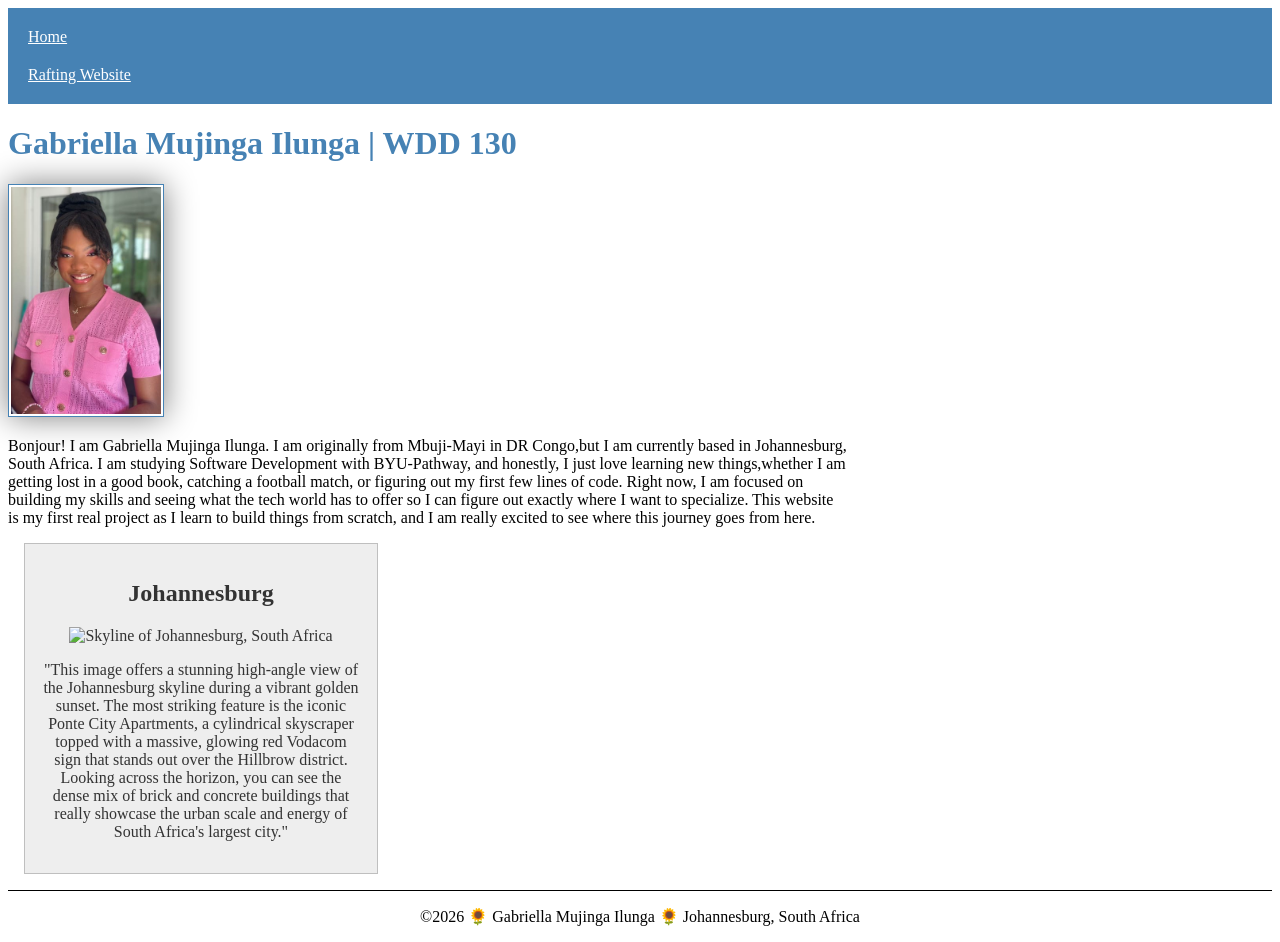
==== index.html @ fa998817 "updated meta tags" ====
<!DOCTYPE html>
<html lang="en-US">

<head>
    <meta charset="UTF-8">
    <meta name="viewport" content="width=device-width, initial-scale=1.0">
    <title>Gabriella Ilunga| WDD 130</title>
    <meta name="description"
      content="WDD 130 Gabriella Ilunga course home page write something like what">
    <meta name="author" content="Gabriella Ilunga">

    <link rel="stylesheet" href="styles/styles.css">
</head>

<body>
    <header>
        <nav>
            <a href="#">Home</a>
            <a href="wwr/">Rafting Website</a>
        </nav>
    </header>
    <main>
        <h1>Gabriella Mujinga Ilunga | WDD 130 </h1>
        <img src="images/profile.jpg" alt="Bonjour! My name is Gabriella Mujinga Ilunga"
          width="200">
        <p> Bonjour! I am Gabriella Mujinga Ilunga. I am originally from Mbuji-Mayi in DR Congo,but
            I am currently based in Johannesburg, South Africa. I am studying Software Development
            with BYU-Pathway, and honestly, I just love learning new things,whether I am getting
            lost in a good book, catching a football match, or figuring out my first few lines of
            code. Right now, I am focused on building my skills and seeing what the tech world has
            to offer so I can figure out exactly where I want to specialize. This website is my
            first real project as I learn to build things from scratch, and I am really excited to
            see where this journey goes from here.</p>
    </main>
    <aside>
        <h2>Johannesburg</h2>
        <img src="images/johannesburg.jpg" alt="Skyline of Johannesburg, South Africa">
        <p>"This image offers a stunning high-angle view of the Johannesburg skyline during a
            vibrant golden sunset. The most striking feature is the iconic Ponte City Apartments, a
            cylindrical skyscraper topped with a massive, glowing red Vodacom sign that stands out
            over the Hillbrow district. Looking across the horizon, you can see the dense mix of
            brick and concrete buildings that really showcase the urban scale and energy of South
            Africa's largest city."</p>
    </aside>
    <footer>
        <p>&copy;2026 🌻 Gabriella Mujinga Ilunga 🌻 Johannesburg, South Africa</p>
    </footer>
</body>

</html>
---- styles/styles.css ----
main {
    max-width: 840px;
}

nav {
    background-color: steelblue;
    padding: 10px;
}

nav a {
    color: white;
    padding: 10px;
    display: block;
}

h1 {
    color: steelblue;
}

main img {
    width: 150px;
    height: auto;
    border: 1px solid steelblue;
    padding: 2px;
    box-shadow: 0 0 30px gray;
}

p {
    padding: 0;
}

aside {
    width: 20em;
    margin: 1em;
    border: 1px solid rgba(0, 0, 0, 0.2);
    padding: 1em;
    color: #333;
    text-align: center;
    background-color: #eee
}

aside img {
    width: 200px;
    height: auto;
}

footer {
    margin-top: 15px;
    border-top: 1px solid #000;
    text-align: center;
}
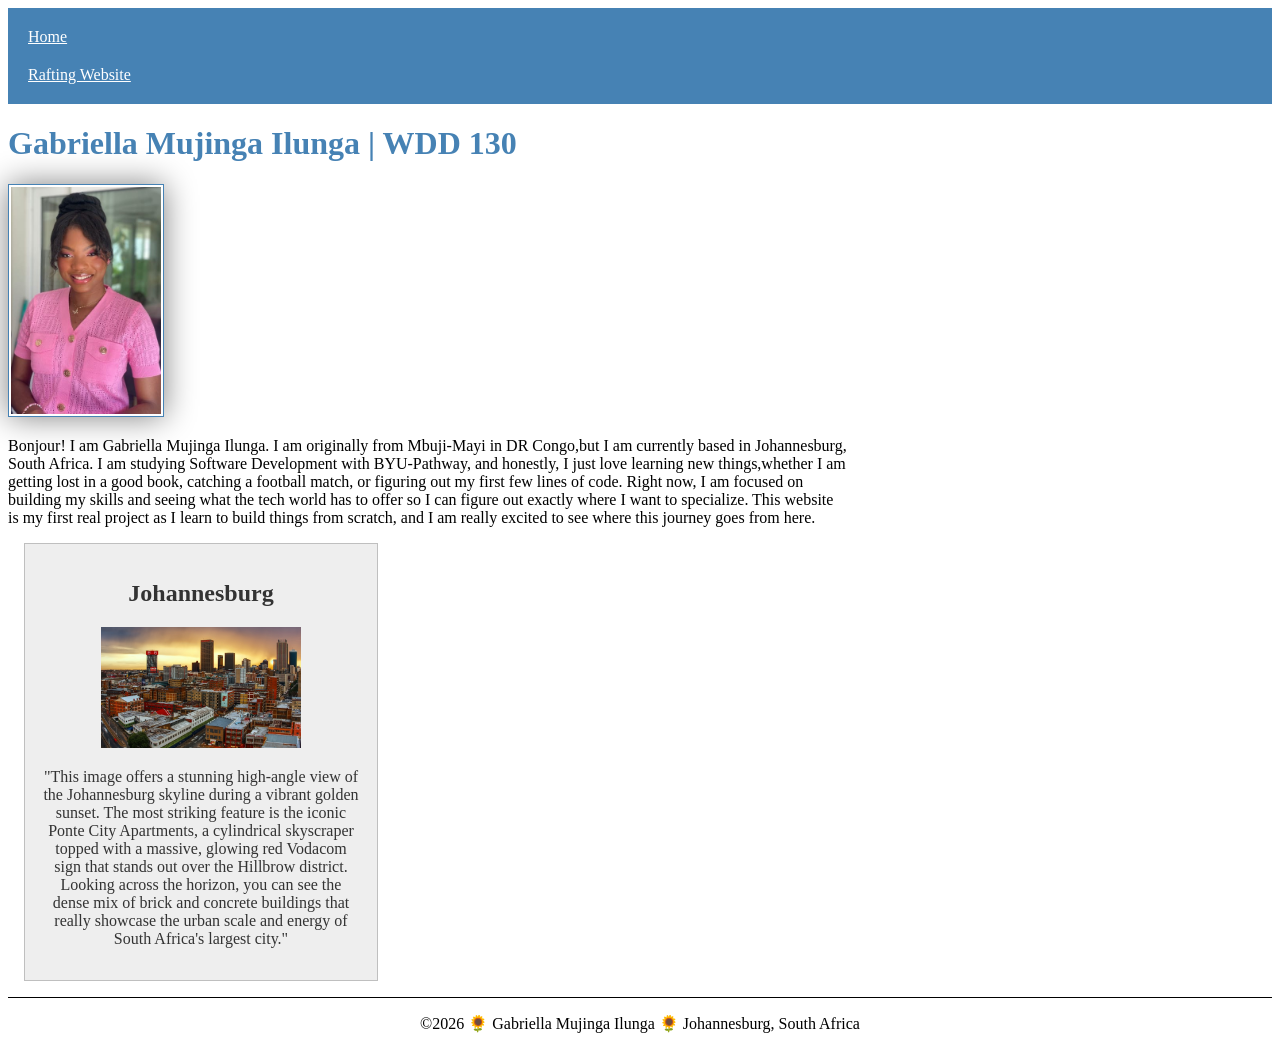
==== commit 97283c5e: "fixed errors" ====
--- a/index.html
+++ b/index.html
@@ -4,10 +4,10 @@
 <head>
     <meta charset="UTF-8">
     <meta name="viewport" content="width=device-width, initial-scale=1.0">
-    <title>Gabriella Ilunga| WDD 130</title>
+    <title>Gabriella Mujinga Ilunga | WDD 130</title>
     <meta name="description"
-      content="WDD 130 Gabriella Ilunga course home page write something like what">
-    <meta name="author" content="Gabriella Ilunga">
+      content="Gabriella Mujinga Ilunga's Web Development WDD 130 Homepage, South Africa, Johannesburg, DR Congo, Web Development, Website">
+    <meta name="author" content="Gabriella Mujinga Ilunga">
 
     <link rel="stylesheet" href="styles/styles.css">
 </head>
